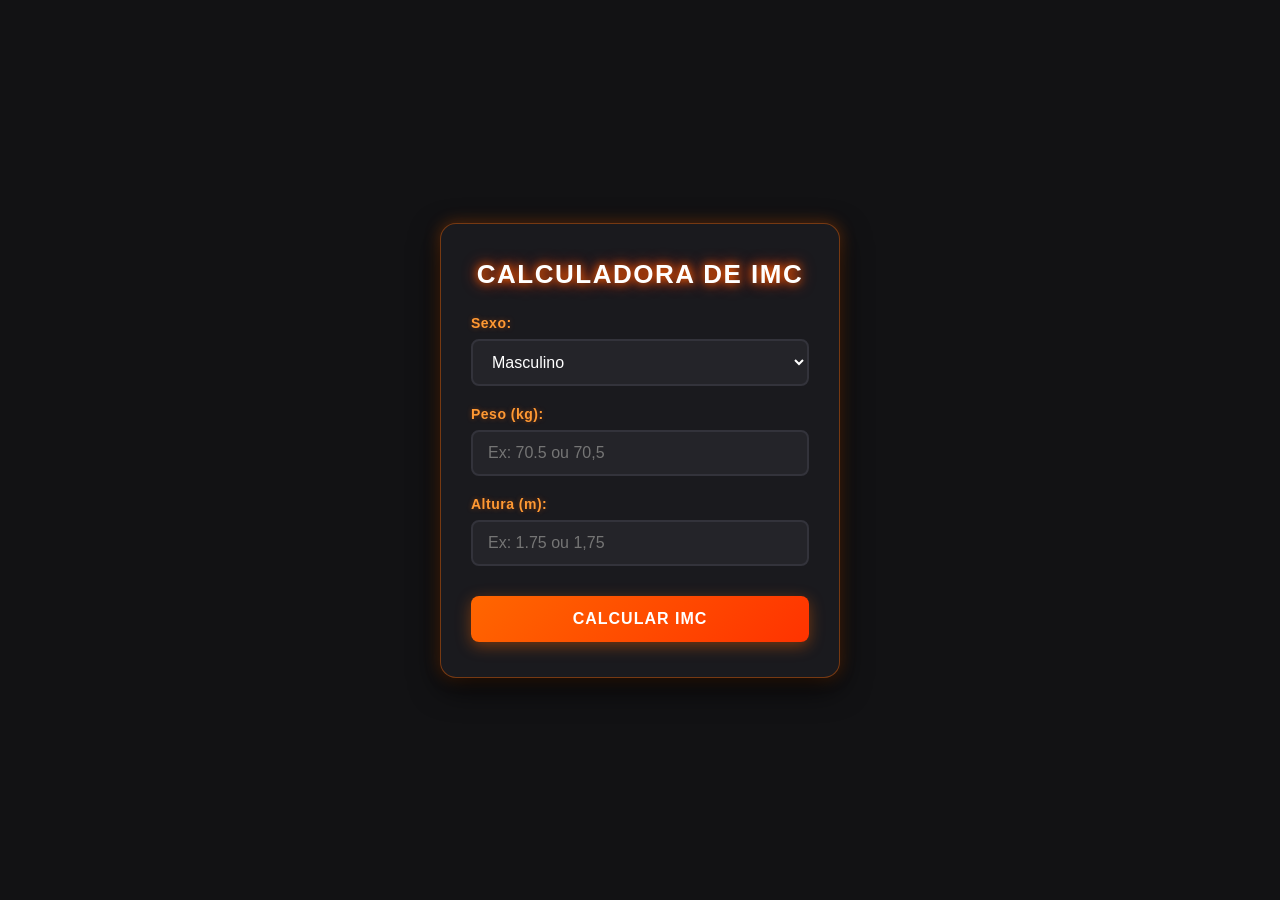
==== index.html @ 487015a7 "Calculadora finalizar" ====
<!DOCTYPE html>
<html lang="pt-BR">
<head>
  <meta charset="UTF-8">
  <meta name="viewport" content="width=device-width, initial-scale=1.0">
  <title>Calculadora de IMC Neon Dynamic</title>
  <link rel="stylesheet" href="style.css">
</head>
<body class="tema-masculino"> 

  <div class="container">
    <h1>Calculadora de IMC</h1>
    
    <div class="form-group">
      <label for="sexo">Sexo:</label>
      
      <select id="sexo" onchange="alternarTema()">
        <option value="masculino">Masculino</option>
        <option value="feminino">Feminino</option>
      </select>
    </div>

    <div class="form-group">
      <label for="peso">Peso (kg):</label>
      <input type="text" id="peso" placeholder="Ex: 70.5 ou 70,5">
    </div>

    <div class="form-group">
      <label for="altura">Altura (m):</label>
      <input type="text" id="altura" placeholder="Ex: 1.75 ou 1,75">
    </div>

    <button type="button" onclick="calcularIMC()">Calcular IMC</button>

    <div id="resultado"></div>
  </div>

  <script src="script.js"></script>
</body>
</html>
---- style.css ----
* {
  box-sizing: border-box;
  margin: 0;
  padding: 0;
  font-family: 'Segoe UI', Tahoma, Geneva, Verdana, sans-serif;
}


body {
  background-color: #121214;
  color: #f8f9fa;
  display: flex;
  justify-content: center;
  align-items: center;
  min-height: 100vh;
  padding: 20px;
  transition: background-color 0.5s ease;
}


body.tema-masculino {
  --cor-primaria: #ff6600;       
  --cor-secundaria: #ff3300;      
  --cor-texto-label: #ff9933;    
  --sombra-glow: rgba(255, 102, 0, 0.4);
  --sombra-forte: rgba(255, 102, 0, 0.8);
}


body.tema-feminino {
  --cor-primaria: #ff007f;        
  --cor-secundaria: #d100d1;      
  --cor-texto-label: #ff66c4;     
  --sombra-glow: rgba(255, 0, 127, 0.4);
  --sombra-forte: rgba(255, 0, 127, 0.8);
}



.container {
  background: #1a1a1e;
  padding: 35px 30px;
  border-radius: 16px;
  width: 100%;
  max-width: 400px;
  border: 1px solid var(--sombra-glow);
  box-shadow: 0 10px 30px rgba(0, 0, 0, 0.8),
              0 0 15px var(--sombra-glow);
  transition: all 0.5s ease;
}

.container:hover {
  box-shadow: 0 12px 35px rgba(0, 0, 0, 0.9),
              0 0 25px var(--sombra-glow);
}

h1 {
  text-align: center;
  font-size: 26px;
  margin-bottom: 25px;
  color: #ffffff;
  text-transform: uppercase;
  letter-spacing: 1.5px;
  text-shadow: 0 0 8px var(--cor-primaria), 0 0 15px var(--cor-secundaria);
  transition: text-shadow 0.5s ease;
}

.form-group {
  margin-bottom: 20px;
}

label {
  display: block;
  margin-bottom: 8px;
  font-weight: 600;
  color: var(--cor-texto-label);
  font-size: 14px;
  letter-spacing: 0.5px;
  text-shadow: 0 0 5px var(--sombra-glow);
  transition: color 0.5s ease;
}


input, select {
  width: 100%;
  padding: 12px 15px;
  background-color: #242429;
  border: 2px solid #33333b;
  border-radius: 8px;
  font-size: 16px;
  color: #ffffff;
  outline: none;
  transition: all 0.3s ease;
}


input:focus, select:focus {
  border-color: var(--cor-primaria);
  background-color: #2a2a30;
  box-shadow: 0 0 10px var(--sombra-glow), 
              0 0 20px var(--sombra-glow);
}

select option {
  background-color: #1a1a1e;
  color: #ffffff;
}


button {
  width: 100%;
  padding: 14px;
  background: linear-gradient(135deg, var(--cor-primaria), var(--cor-secundaria));
  color: #ffffff;
  border: none;
  border-radius: 8px;
  font-size: 16px;
  font-weight: bold;
  text-transform: uppercase;
  letter-spacing: 1px;
  cursor: pointer;
  margin-top: 10px;
  box-shadow: 0 4px 15px var(--sombra-glow);
  transition: all 0.4s ease;
}

button:hover {
  box-shadow: 0 0 20px var(--sombra-forte),
              0 0 30px var(--sombra-glow);
  transform: translateY(-2px);
}

button:active {
  transform: translateY(1px);
}


#resultado {
  margin-top: 25px;
  padding: 18px;
  border-radius: 8px;
  text-align: center;
  font-size: 16px;
  line-height: 1.6;
  display: none;
  animation: fadeIn 0.4s ease-in-out;
}

.sucesso {
  background-color: rgba(255, 255, 255, 0.05);
  border: 1px solid var(--cor-primaria);
  color: #ffffff;
  box-shadow: inset 0 0 10px var(--sombra-glow),
              0 0 15px var(--sombra-glow);
  transition: all 0.5s ease;
}

.sucesso strong {
  color: var(--cor-texto-label);
}

.erro {
  background-color: rgba(255, 51, 51, 0.1);
  border: 1px solid #ff3333;
  color: #ff9999;
  box-shadow: 0 0 10px rgba(255, 51, 51, 0.3);
}

@keyframes fadeIn {
  from {
    opacity: 0;
    transform: translateY(10px);
  }
  to {
    opacity: 1;
    transform: translateY(0);
  }
}
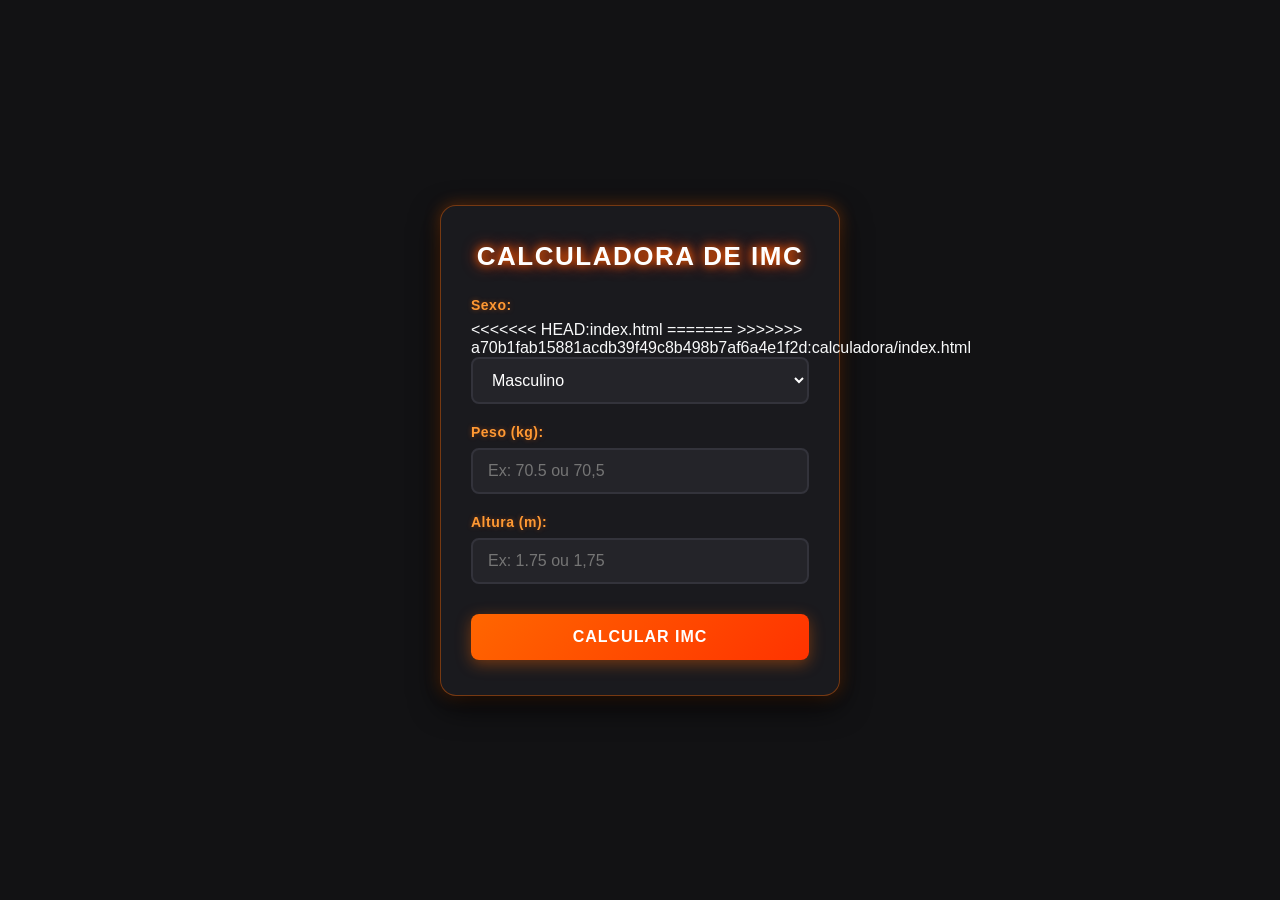
==== commit 4d983265: "resolvendo conflitos" ====
--- a/index.html
+++ b/index.html
@@ -13,7 +13,11 @@
     
     <div class="form-group">
       <label for="sexo">Sexo:</label>
+<<<<<<< HEAD:index.html
       
+=======
+     
+>>>>>>> a70b1fab15881acdb39f49c8b498b7af6a4e1f2d:calculadora/index.html
       <select id="sexo" onchange="alternarTema()">
         <option value="masculino">Masculino</option>
         <option value="feminino">Feminino</option>
@@ -37,4 +41,4 @@
 
   <script src="script.js"></script>
 </body>
-</html>+</html>
--- a/style.css
+++ b/style.css
@@ -4,7 +4,6 @@
   padding: 0;
   font-family: 'Segoe UI', Tahoma, Geneva, Verdana, sans-serif;
 }
-
 
 body {
   background-color: #121214;
@@ -34,7 +33,6 @@
   --sombra-glow: rgba(255, 0, 127, 0.4);
   --sombra-forte: rgba(255, 0, 127, 0.8);
 }
-
 
 
 .container {
@@ -175,4 +173,4 @@
     opacity: 1;
     transform: translateY(0);
   }
-}+}
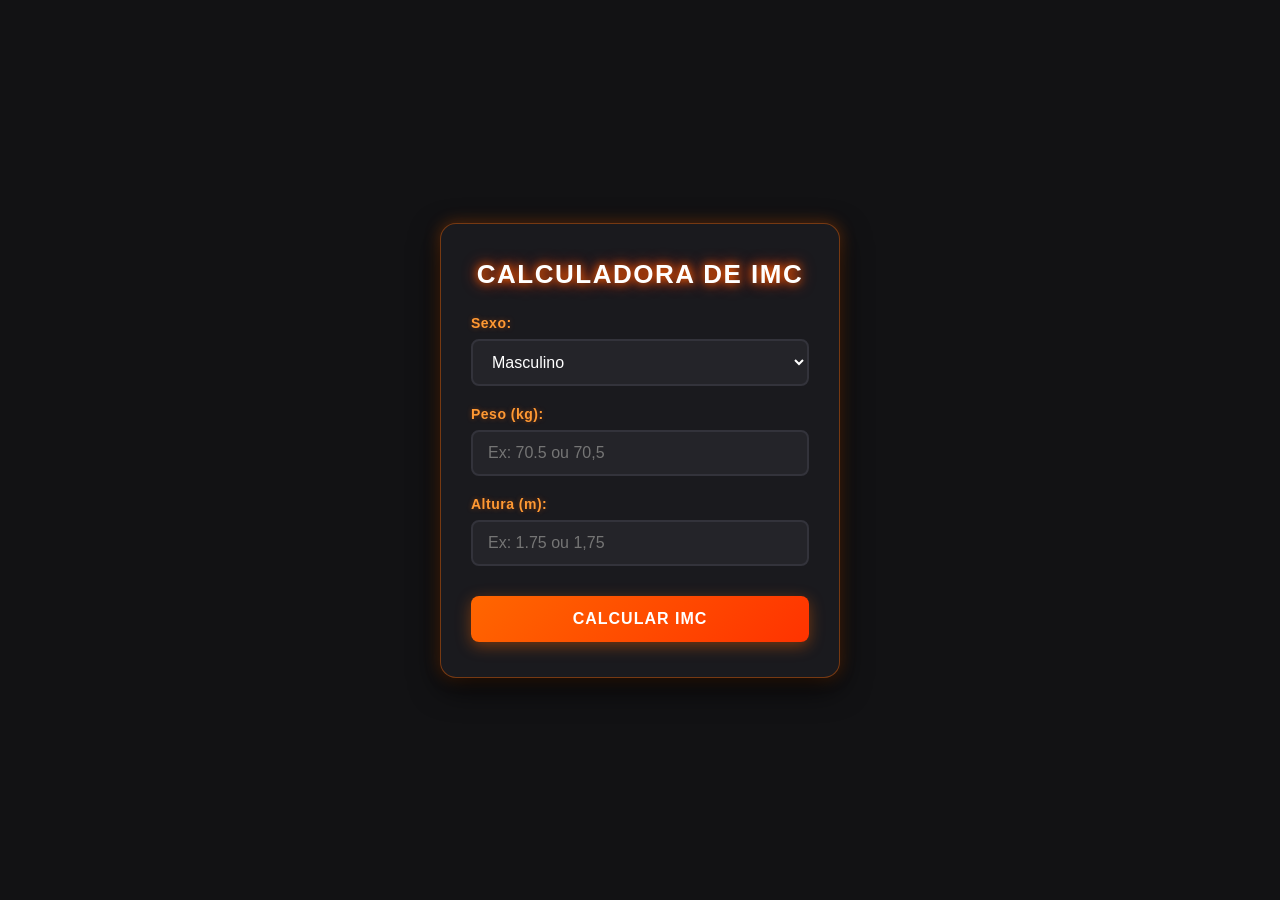
==== commit 1d3068d2: "finalmente pronto" ====
--- a/index.html
+++ b/index.html
@@ -13,11 +13,6 @@
     
     <div class="form-group">
       <label for="sexo">Sexo:</label>
-<<<<<<< HEAD:index.html
-      
-=======
-     
->>>>>>> a70b1fab15881acdb39f49c8b498b7af6a4e1f2d:calculadora/index.html
       <select id="sexo" onchange="alternarTema()">
         <option value="masculino">Masculino</option>
         <option value="feminino">Feminino</option>
